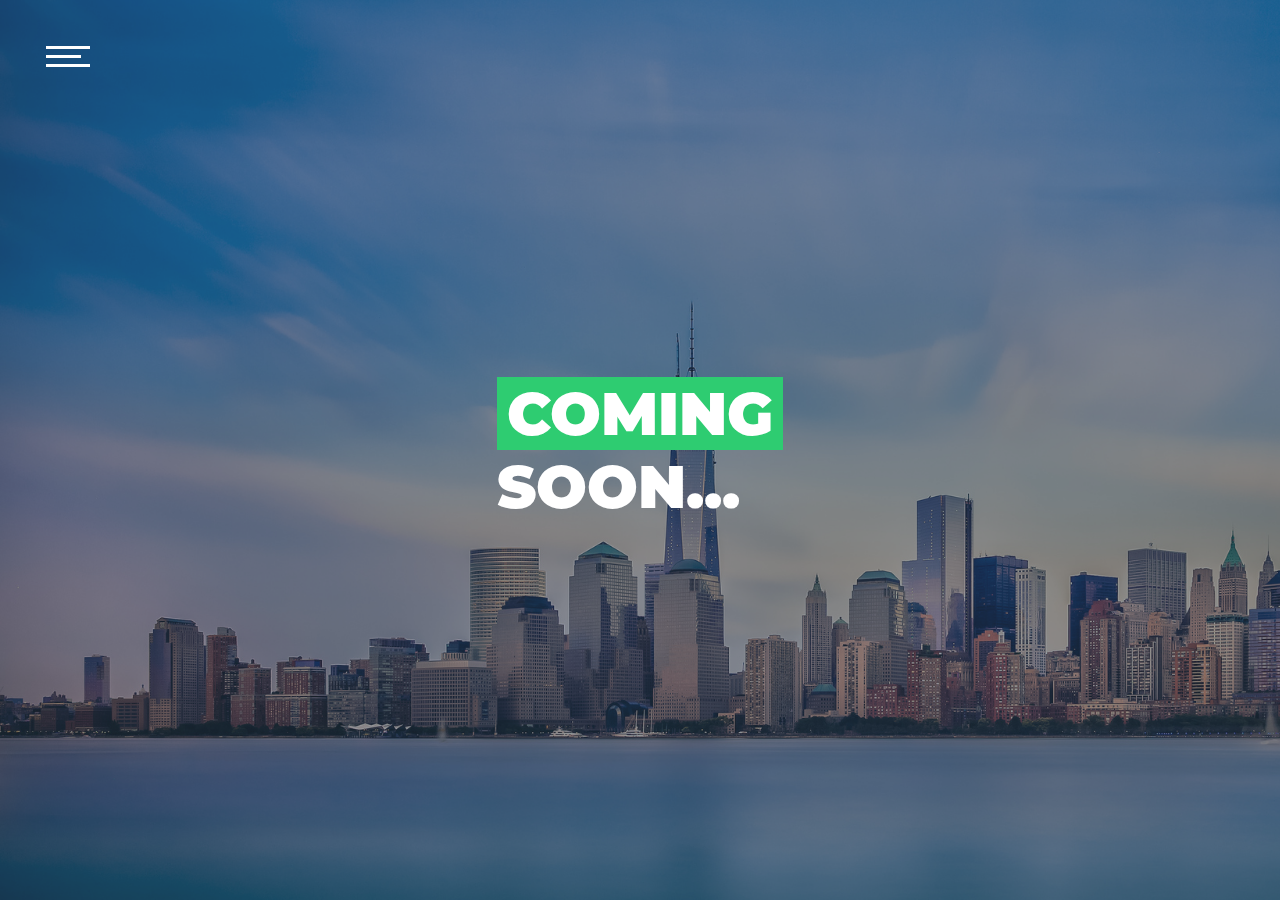
==== full-page-landing/coming-soon/comingSoon.html @ b06d6987 "rename folders" ====
<!DOCTYPE html>
<html>
    <head>
        <meta charset="utf-8">
        <title>Coming Soon...</title>
        <meta name="viewport" content="width=device-width, initial-scale=1.0">
        <link href="https://fonts.googleapis.com/css?family=Montserrat:900&display=swap" rel="stylesheet">
        <link href="comingSoon.css" rel="stylesheet" />
    </head>
    <body>
        <div class="container">
            <div class="menu">
                <span class="s1"></span>
                <span class="s2"></span>
                <span class="s3"></span>
            </div>
            <h1><span>Coming</span>Soon...</h1>
        </div>
    </body>
</html>
---- full-page-landing/coming-soon/comingSoon.css ----
*{
    margin:0;
    padding:0;
}
html, body{
    width: 100%;
    font-family: 'Montserrat', sans-serif;
    height:100%;
    background: url(landing-page-1.jpg) no-repeat;
    background-size: cover;
}
.container{
    width:100%;
    height:100%;
    background: #2c3e5080;
    position: relative;
}
.container h1{
    color:#ffffff;
    font-weight: 900;
    text-transform: uppercase;
    font-size: 60px;
    position: absolute;
    top:50%;
    left: 50%;
    transform: translate(-50%, -50%);
}
.container h1 span{
    display: block;
    background:#2ecc71;
    padding:0 10px;
}
.menu{
    position: absolute;
    top: 40px;
    left: 40px;
    overflow: hidden;
    width: 50px;
    cursor: pointer;
}
.menu span{
    height:3px;
    display: block;
    margin:6px;
    background: #ffffff;
    transition: 0.4s all;
}
.menu span.s1, .menu span.s3{
    width:100%;
}
.menu span.s2{
    width:70%;
}
.menu:hover span.s2{
width: 100%;
}
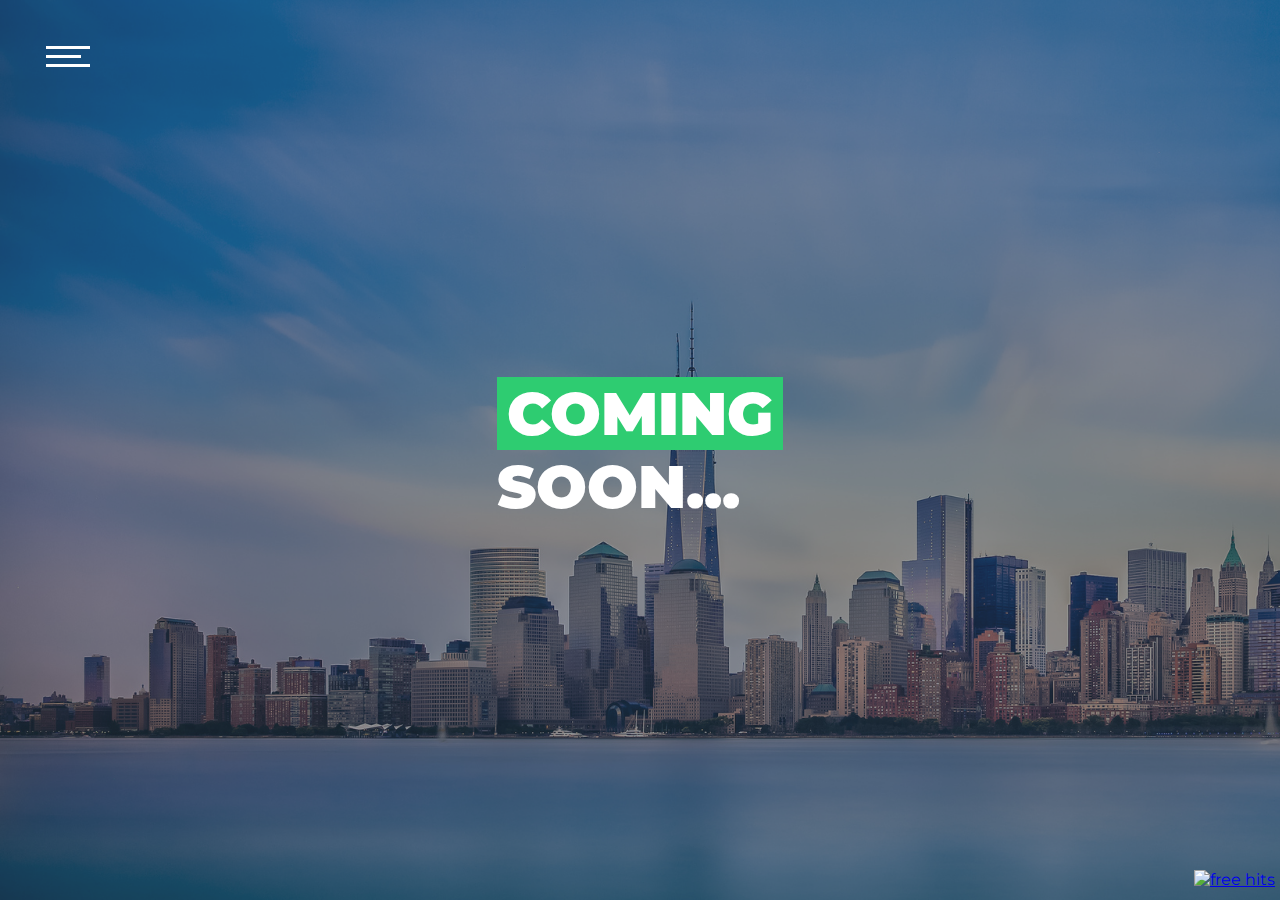
==== commit b12d1c4a: "test page counter" ====
--- a/full-page-landing/coming-soon/comingSoon.html
+++ b/full-page-landing/coming-soon/comingSoon.html
@@ -16,5 +16,19 @@
             </div>
             <h1><span>Coming</span>Soon...</h1>
         </div>
+
+        <div class="hit-counter">
+                <!-- hitwebcounter Code START -->
+<!-- hitwebcounter Code START -->
+<a href="http://www.hitwebcounter.com" target="_blank">
+    <img src="http://hitwebcounter.com/counter/counter.php?page=7148185&style=0025&nbdigits=4&type=page&initCount=0" title="free hits" Alt="free hits"   border="0" >
+    </a>                                        <br/>
+                                            <!-- hitwebcounter.com --><a href="http://www.hitwebcounter.com" title="" 
+                                            target="_blank" style="font-family: ; 
+                                            font-size: px; color: #; text-decoration:  ;"><>                                        </>
+                                            </a>   
+                                  
+                                    
+            </div>
     </body>
 </html>--- a/full-page-landing/coming-soon/comingSoon.css
+++ b/full-page-landing/coming-soon/comingSoon.css
@@ -53,4 +53,11 @@
 }
 .menu:hover span.s2{
 width: 100%;
+}
+.hit-counter{
+    height: 25px;
+    overflow: hidden;
+    position: absolute;
+    bottom: 5px;
+    right: 5px;
 }